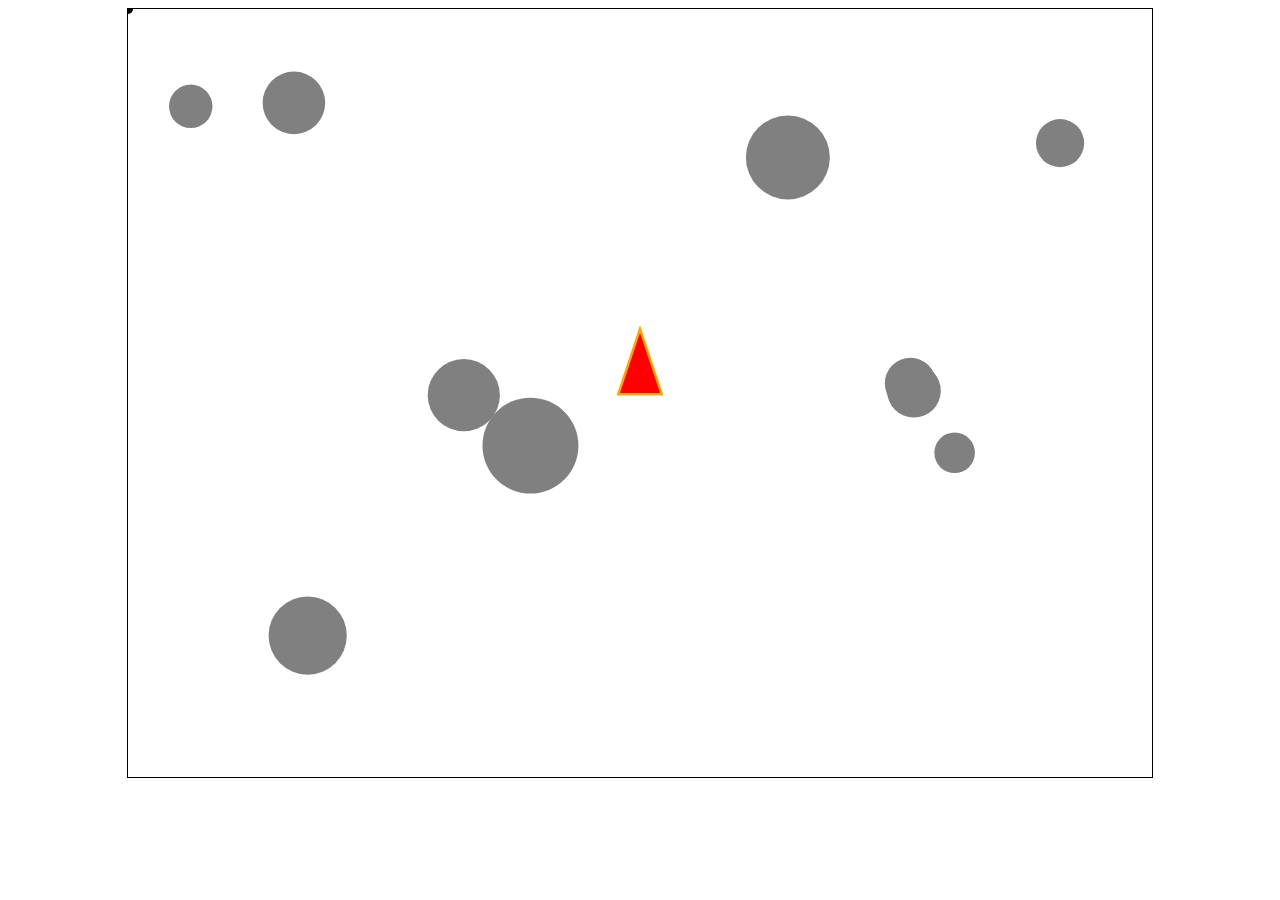
==== a8-kristen-foong/a8-kristen-foong.html @ a1a25b41 "assn 8" ====
<!DOCTYPE html>
<html>
<head>
	<title>Week 9 Demo</title>

	<style type="text/css">
		canvas
		{
			border:1px solid black;
		}
	</style>

</head>
<body>

<center>
	<canvas id="demoCanvas" width="1024" height="768"></canvas>
</center>

<script type="text/javascript">

	var ANGLE = 0;
	var LIVES = 3;
	var LEFT = false;
	var UP = false;
	var RIGHT = false;
	var DOWN = false;
	var SPACE = false;
	var MOUSE_X;
	var MOUSE_Y;
	var ANGLE;

	function Ship(x,y,vx,vy,r){
		this.x = x;
		this.y = y;
		this.vx = vx;
		this.vy = vy;
		this.r = r;
		this.render = function(context){
			context.save();
			context.fillStyle = "red";
			context.strokeStyle = "orange";
			context.lineWidth = 5;
			context.translate(this.x, this.y);
			context.rotate(rotation(this.x,this.y - this.r*3,MOUSE_X, MOUSE_Y)*(Math.PI/180));
			context.beginPath();
			context.moveTo(0,0-this.r*3);
			context.lineTo(this.r, 0);
			context.lineTo(0-this.r,0);
			context.closePath();
			context.stroke();
			context.fill();
			context.restore();
		}
		this.move = function() {
			this.x += this.vx;
		}
	}

	function Missile(x,y,vx,vy,r){
		this.x = x;
		this.y = y;
		this.vx = vx;
		this.vy = vy;
		this.r = r;
		this.render = function(context){
			context.fillStyle = "black";
			context.beginPath();
			context.arc(this.x, this.y, this.r, 0, 2*Math.PI);
			context.fill();
		}
		this.move = function() {
			this.x += this.vx;
			this.y += this.vy;
		}
	}

	function Asteroid(x,y,vx,vy,r){
		this.x = x;
		this.y = y;
		this.vx = vx;
		this.vy = vy;
		this.r = r;
		this.render = function(context){
			context.fillStyle = "grey";
			context.beginPath();
			context.arc(this.x, this.y, this.r, 0, 2*Math.PI);
			context.fill();
		}
		this.move = function() {
			this.x += this.vx;
			this.y += this.vy;
		}
	}

	// Distance between two objects, used for collisions
	function distance(x1, y1, x2, y2) {
		// Calculate Euclidean distance
		var dist = Math.sqrt(Math.pow(x1-x2,2)+Math.pow(y1-y2,2));
		return dist;
	}

	function rotation(x1, y1, x2, y2){
		var angle = Math.atan2(x2-x1, -(y2-y1))*(180/Math.PI);
		return angle;
	}

	function createAsteroid(arr, canvas) {
		arr.push(new Asteroid(
			Math.random()*(canvas.width-60) +30,
			Math.random()*(canvas.height-120) +60,
			Math.random()*2-1,
			Math.random()*2-1,
			Math.random()*30 + 20
		));
	}

	function wrapScreen(ship, canvas){
		if(ship.x < 0 - ship.r){
			ship.x = canvas.width + ship.r;
		}
		if(ship.x > canvas.width + ship.r){
			ship.x = 0 - ship.r;
		}
		if(ship.y < 0 - ship.y - ship.r){
			ship.y = canvas.height;
		}
		if(ship.y > canvas.height + ship.r){
			ship.y = 0;
		}
	}

	window.onload = function()
	{
    // Create canvas and context
		var canvas = document.getElementById("demoCanvas");
		var context = canvas.getContext("2d");

    // Event listeners/handlers
    document.addEventListener("keydown", function(event){
			if(event.keyCode == 65){
				LEFT = true;
			}
			if(event.keyCode == 87){
				UP = true;
			}
			if(event.keyCode == 68){
				RIGHT = true;
			}
			if(event.keyCode == 83){
				DOWN = true;
			}
			if(event.keyCode == 32){
				SPACE = true;
			}
    });

    document.addEventListener("keyup", function(event){
			if(event.keyCode == 65){
				LEFT = false;
			}
			if(event.keyCode == 87){
				UP = false;
			}
			if(event.keyCode == 68){
				RIGHT = false;
			}
			if(event.keyCode == 83){
				DOWN = false;
			}
			if(event.keyCode == 32){
				SPACE = false;
			}
    });

		document.addEventListener("mousemove", function(event){
			MOUSE_X = event.clientX;
			MOUSE_Y = event.clientY;
		});

		var numAsteroid = 10;
		var asterArr = [];
		for(let i = 0; i < numAsteroid; i++){
			createAsteroid(asterArr,canvas);
		}

		var ship = new Ship(
			canvas.width/2,
			canvas.height/2,
			0,
			0,
			20
		);

		var missile = new Missile(
			0,
			0,
			5,
			5,
			5
		);

		main();

		function main()
		{
			startGame();
		}

		function startGame()
		{
			updateGame();
			window.requestAnimationFrame(drawGame);
		}

		function updateGame()
		{
			if(UP == true){
				ship.y -= 2;
			}
			if(DOWN == true){
				ship.y += 2;
			}
			if(LEFT == true){
				ship.x -= 2;
			}
			if(RIGHT == true){
				ship.x += 2;
			}
			if(SPACE == true){
				missile.x = ship.x;
				missile.y = ship.y;
				missile.move();
			}

			//wrap screen
			wrapScreen(ship,canvas);

			for(let i = 0; i < numAsteroid; i++){
					var curr = asterArr[i];
					curr.move();
					for(let j = 0; j < i; j++){
						var getDist = distance(ship.x, ship.y, curr.x, curr.y);
						if(getDist < (ship.r + curr.r)) {
							ship.x = canvas.width/2;
							ship.y = canvas.height/2;
							asterArr.splice(i,1);
							if(asterArr.length < numAsteroid){
								createAsteroid(asterArr,canvas);
							}
						}
					}
					if(curr.x < 0 - curr.r){
						curr.x = canvas.width + curr.r;
					}
					if(curr.x > canvas.width + curr.r){
						curr.x = 0 - curr.r;
					}
					if(curr.y < 0 - curr.y - curr.r){
						curr.y = canvas.height + curr.r;
					}
					if(curr.y > canvas.height + curr.r){
						curr.y = 0 - curr.r;
					}
			}


			// CHANGE THE NUMBER OF MILLISECONDS TO ADJUST FRAME RATE
			window.setTimeout(updateGame, 10);
		}

		function drawGame()
		{
			context.clearRect(0,0,canvas.width,canvas.height);

			ship.render(context);
			missile.render(context);

			for(let i = 0; i < numAsteroid; i++){
				asterArr[i].render(context);
			}

			window.requestAnimationFrame(drawGame);
		}
	}// end window.onload

</script>

</body>
</html>
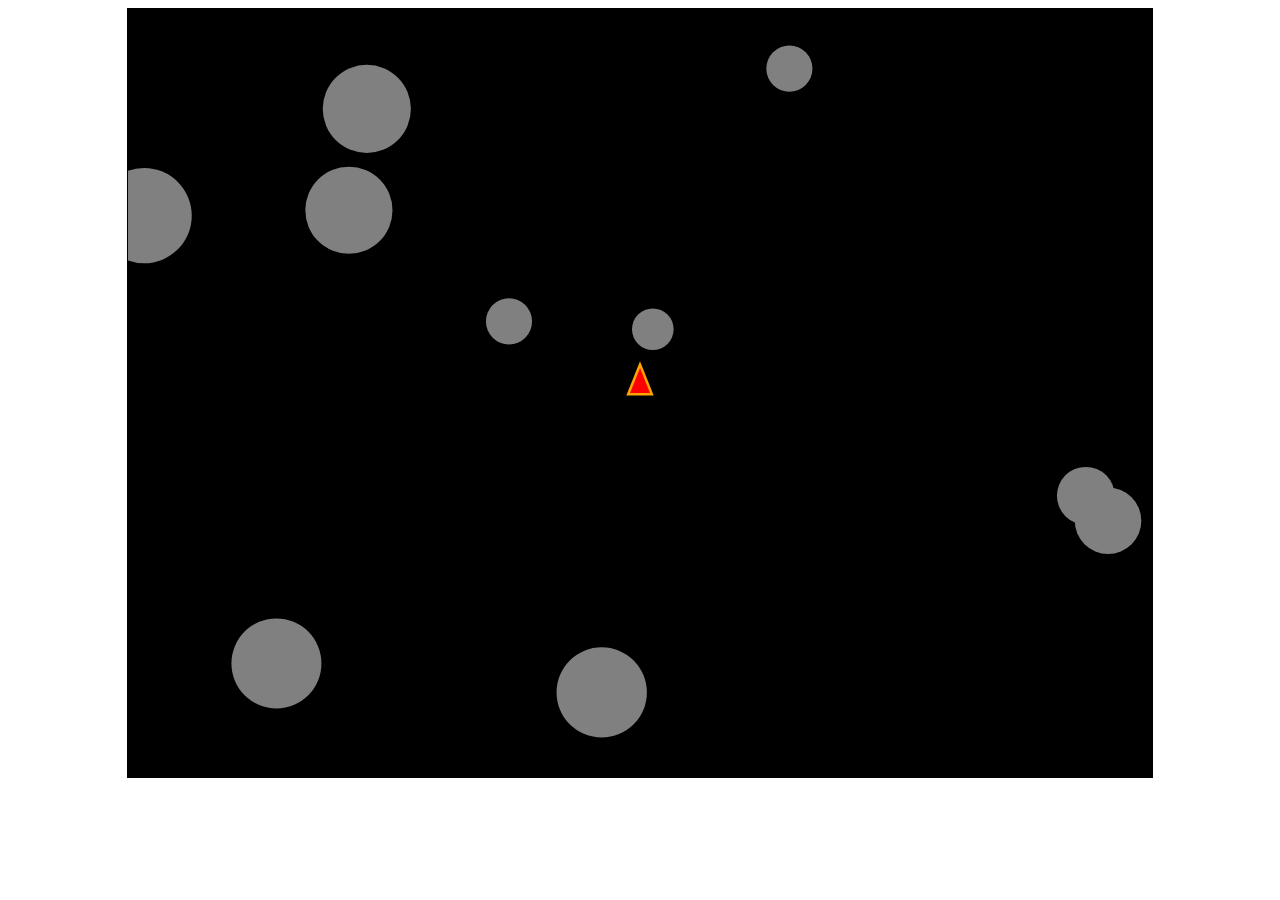
==== commit 131ce717: "sturff got tdone" ====
--- a/a8-kristen-foong/a8-kristen-foong.html
+++ b/a8-kristen-foong/a8-kristen-foong.html
@@ -29,6 +29,9 @@
 	var MOUSE_X;
 	var MOUSE_Y;
 	var ANGLE;
+	var currMiss = 0;
+	var countDown = 0;
+	var SCORE = 0;
 
 	function Ship(x,y,vx,vy,r){
 		this.x = x;
@@ -42,18 +45,15 @@
 			context.strokeStyle = "orange";
 			context.lineWidth = 5;
 			context.translate(this.x, this.y);
-			context.rotate(rotation(this.x,this.y - this.r*3,MOUSE_X, MOUSE_Y)*(Math.PI/180));
+			context.rotate(rotation(this.x,this.y,MOUSE_X, MOUSE_Y));
 			context.beginPath();
-			context.moveTo(0,0-this.r*3);
+			context.moveTo(0,0-this.r*2.5);
 			context.lineTo(this.r, 0);
 			context.lineTo(0-this.r,0);
 			context.closePath();
 			context.stroke();
 			context.fill();
 			context.restore();
-		}
-		this.move = function() {
-			this.x += this.vx;
 		}
 	}
 
@@ -64,10 +64,12 @@
 		this.vy = vy;
 		this.r = r;
 		this.render = function(context){
-			context.fillStyle = "black";
+			context.fillStyle = "white";
+			context.save();
 			context.beginPath();
 			context.arc(this.x, this.y, this.r, 0, 2*Math.PI);
 			context.fill();
+			context.restore();
 		}
 		this.move = function() {
 			this.x += this.vx;
@@ -101,7 +103,7 @@
 	}
 
 	function rotation(x1, y1, x2, y2){
-		var angle = Math.atan2(x2-x1, -(y2-y1))*(180/Math.PI);
+		var angle = Math.atan2((y2-y1),x2-x1) + Math.PI/2;
 		return angle;
 	}
 
@@ -115,6 +117,16 @@
 		));
 	}
 
+	function createMissile(arr, canvas){
+		arr.push(new Missile(
+			-100,
+			-100,
+			0,
+			0,
+			3
+		));
+	}
+
 	function wrapScreen(ship, canvas){
 		if(ship.x < 0 - ship.r){
 			ship.x = canvas.width + ship.r;
@@ -174,8 +186,8 @@
     });
 
 		document.addEventListener("mousemove", function(event){
-			MOUSE_X = event.clientX;
-			MOUSE_Y = event.clientY;
+			MOUSE_X = event.offsetX;
+			MOUSE_Y = event.offsetY;
 		});
 
 		var numAsteroid = 10;
@@ -189,16 +201,14 @@
 			canvas.height/2,
 			0,
 			0,
-			20
+			10
 		);
 
-		var missile = new Missile(
-			0,
-			0,
-			5,
-			5,
-			5
-		);
+		var numMissile = 100;
+		var missArr = [];
+		for(let i = 0; i < numMissile; i++){
+			createMissile(missArr,canvas);
+		}
 
 		main();
 
@@ -227,41 +237,66 @@
 			if(RIGHT == true){
 				ship.x += 2;
 			}
-			if(SPACE == true){
+			if(SPACE == true && countDown <= 0){
+				countDown = 20;
+				var missileSpeed = 5;
+				var direction = rotation(ship.x,ship.y,MOUSE_X, MOUSE_Y) - Math.PI/2;
+				var missile = missArr[currMiss];
 				missile.x = ship.x;
 				missile.y = ship.y;
-				missile.move();
-			}
+				missile.vx = Math.cos(direction)*missileSpeed;
+				missile.vy = Math.sin(direction)*missileSpeed;
+				currMiss++;
+				if(currMiss >= missArr.length){
+					currMiss = 0;
+				}
+			}
+			countDown--;
 
 			//wrap screen
 			wrapScreen(ship,canvas);
 
 			for(let i = 0; i < numAsteroid; i++){
-					var curr = asterArr[i];
-					curr.move();
-					for(let j = 0; j < i; j++){
-						var getDist = distance(ship.x, ship.y, curr.x, curr.y);
-						if(getDist < (ship.r + curr.r)) {
-							ship.x = canvas.width/2;
-							ship.y = canvas.height/2;
-							asterArr.splice(i,1);
-							if(asterArr.length < numAsteroid){
-								createAsteroid(asterArr,canvas);
-							}
+				var curr = asterArr[i];
+				curr.move();
+				for(let d = 0; d < numMissile; d++){
+					var miss = missArr[d];
+					var getDist = distance(miss.x, miss.y, curr.x, curr.y);
+					if(getDist < (miss.r) + curr.r){
+						missArr.splice(d,1);
+						createMissile(missArr,canvas);
+						asterArr.splice(i,1);
+						createAsteroid(asterArr,canvas);
+					}
+				}
+				for(let j = 0; j < i; j++){
+					var getDist = distance(ship.x, ship.y, curr.x, curr.y);
+					if(getDist < (ship.r + curr.r)) {
+						ship.x = canvas.width/2;
+						ship.y = canvas.height/2;
+						asterArr.splice(i,1);
+						if(asterArr.length < numAsteroid){
+							createAsteroid(asterArr,canvas);
 						}
 					}
-					if(curr.x < 0 - curr.r){
-						curr.x = canvas.width + curr.r;
-					}
-					if(curr.x > canvas.width + curr.r){
-						curr.x = 0 - curr.r;
-					}
-					if(curr.y < 0 - curr.y - curr.r){
-						curr.y = canvas.height + curr.r;
-					}
-					if(curr.y > canvas.height + curr.r){
-						curr.y = 0 - curr.r;
-					}
+				}
+				if(curr.x < 0 - curr.r){
+					curr.x = canvas.width + curr.r;
+				}
+				if(curr.x > canvas.width + curr.r){
+					curr.x = 0 - curr.r;
+				}
+				if(curr.y < 0 - curr.y - curr.r){
+					curr.y = canvas.height + curr.r;
+				}
+				if(curr.y > canvas.height + curr.r){
+					curr.y = 0 - curr.r;
+				}
+			}
+
+			for(let i = 0; i < numMissile; i++){
+				var curr =  missArr[i];
+				curr.move();
 			}
 
 
@@ -272,14 +307,20 @@
 		function drawGame()
 		{
 			context.clearRect(0,0,canvas.width,canvas.height);
+			context.fillStyle="black";
+			context.fillRect(0,0,canvas.width,canvas.height);
+			context.fillStyle="white";
 
 			ship.render(context);
-			missile.render(context);
 
 			for(let i = 0; i < numAsteroid; i++){
 				asterArr[i].render(context);
 			}
 
+			for(let i = 0; i < numMissile; i++){
+				missArr[i].render(context);
+			}
+
 			window.requestAnimationFrame(drawGame);
 		}
 	}// end window.onload
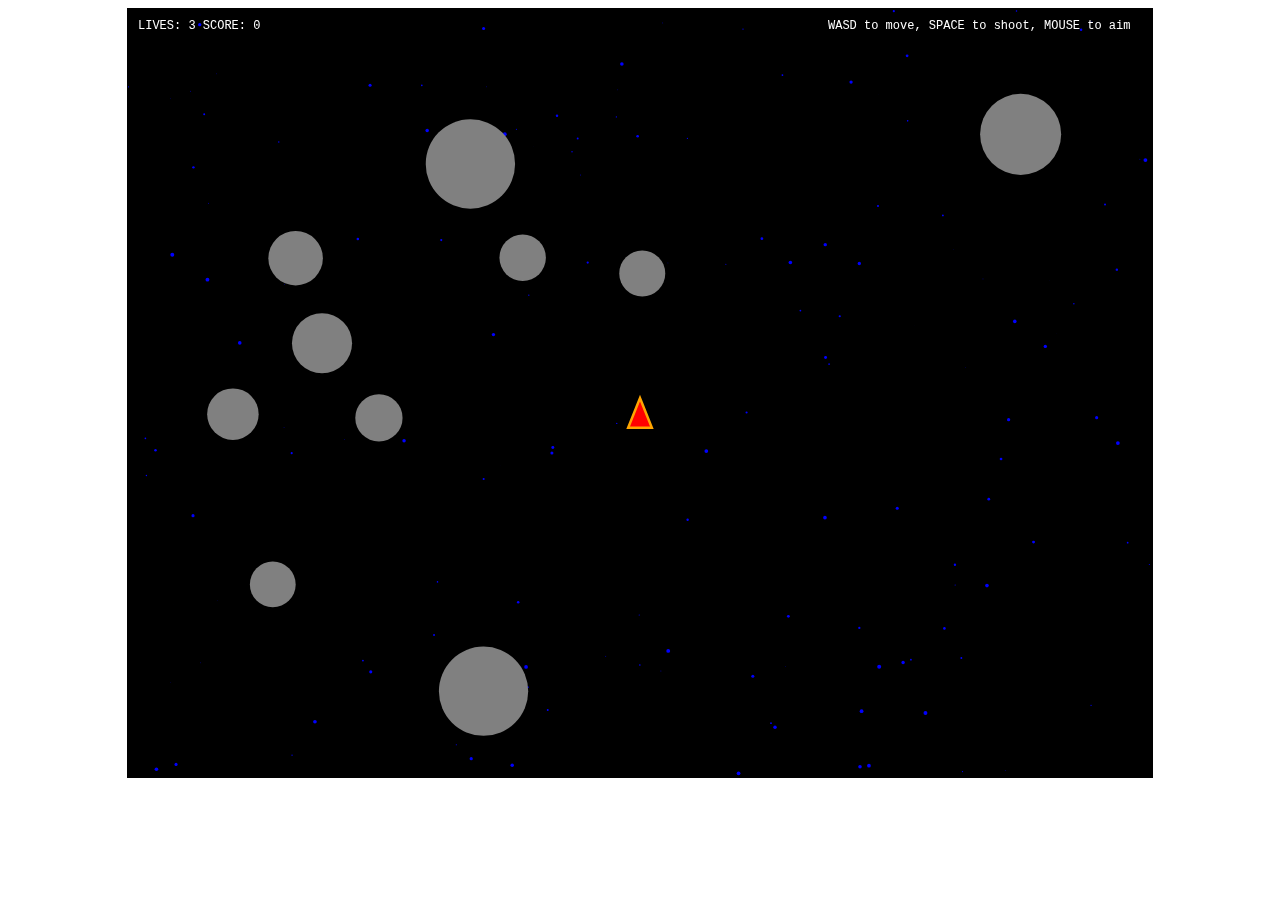
==== commit 386d8c19: "stars + added "accceleeration"" ====
--- a/a8-kristen-foong/a8-kristen-foong.html
+++ b/a8-kristen-foong/a8-kristen-foong.html
@@ -1,7 +1,7 @@
 <!DOCTYPE html>
 <html>
 <head>
-	<title>Week 9 Demo</title>
+	<title>Assignment 8</title>
 
 	<style type="text/css">
 		canvas
@@ -55,6 +55,9 @@
 			context.fill();
 			context.restore();
 		}
+		this.move = function(){
+			this.y += 0.5;
+		}
 	}
 
 	function Missile(x,y,vx,vy,r){
@@ -90,7 +93,25 @@
 			context.fill();
 		}
 		this.move = function() {
+			this.vy += 0.001;
 			this.x += this.vx;
+			this.y += this.vy;
+		}
+	}
+
+	function Star(x,y,vy,r){
+		this.x = x;
+		this.y = y;
+		this.vy = vy;
+		this.r = r;
+		this.render = function(context){
+			context.fillStyle = "blue";
+			context.beginPath();
+			context.arc(this.x, this.y, this.r, 0, 2*Math.PI);
+			context.fill();
+		}
+		this.move = function(){
+			this.vy += 0.0005;
 			this.y += this.vy;
 		}
 	}
@@ -117,6 +138,15 @@
 		));
 	}
 
+	function createStar(arr, canvas){
+		arr.push(new Star(
+			Math.random()*canvas.width,
+			Math.random()*canvas.height,
+			0,
+			Math.random()*2
+		));
+	}
+
 	function createMissile(arr, canvas){
 		arr.push(new Missile(
 			-100,
@@ -190,6 +220,12 @@
 			MOUSE_Y = event.offsetY;
 		});
 
+		var numStar = 150;
+		var starArr = [];
+		for(let i = 0; i < numStar; i++){
+			createStar(starArr, canvas);
+		}
+
 		var numAsteroid = 10;
 		var asterArr = [];
 		for(let i = 0; i < numAsteroid; i++){
@@ -225,6 +261,7 @@
 
 		function updateGame()
 		{
+			ship.move();
 			if(UP == true){
 				ship.y -= 2;
 			}
@@ -253,6 +290,12 @@
 			}
 			countDown--;
 
+			for(let i = 0; i < numStar; i++){
+				var curr = starArr[i];
+				curr.move();
+				wrapScreen(curr,canvas);
+			}
+
 			//wrap screen
 			wrapScreen(ship,canvas);
 
@@ -267,11 +310,16 @@
 						createMissile(missArr,canvas);
 						asterArr.splice(i,1);
 						createAsteroid(asterArr,canvas);
+						SCORE++;
+						if(SCORE%100 == 0 && SCORE!=0){
+							LIVES = LIVES+1;
+						}
 					}
 				}
 				for(let j = 0; j < i; j++){
 					var getDist = distance(ship.x, ship.y, curr.x, curr.y);
 					if(getDist < (ship.r + curr.r)) {
+						LIVES = LIVES-1;
 						ship.x = canvas.width/2;
 						ship.y = canvas.height/2;
 						asterArr.splice(i,1);
@@ -280,18 +328,7 @@
 						}
 					}
 				}
-				if(curr.x < 0 - curr.r){
-					curr.x = canvas.width + curr.r;
-				}
-				if(curr.x > canvas.width + curr.r){
-					curr.x = 0 - curr.r;
-				}
-				if(curr.y < 0 - curr.y - curr.r){
-					curr.y = canvas.height + curr.r;
-				}
-				if(curr.y > canvas.height + curr.r){
-					curr.y = 0 - curr.r;
-				}
+				wrapScreen(curr,canvas);
 			}
 
 			for(let i = 0; i < numMissile; i++){
@@ -311,6 +348,14 @@
 			context.fillRect(0,0,canvas.width,canvas.height);
 			context.fillStyle="white";
 
+			context.font = "12px Courier";
+			context.fillText("LIVES: " + LIVES + " SCORE: "+ SCORE,10,20);
+			context.fillText("WASD to move, SPACE to shoot, MOUSE to aim", 700,20);
+
+			for(let i = 0; i < numStar; i++){
+				starArr[i].render(context);
+			}
+
 			ship.render(context);
 
 			for(let i = 0; i < numAsteroid; i++){
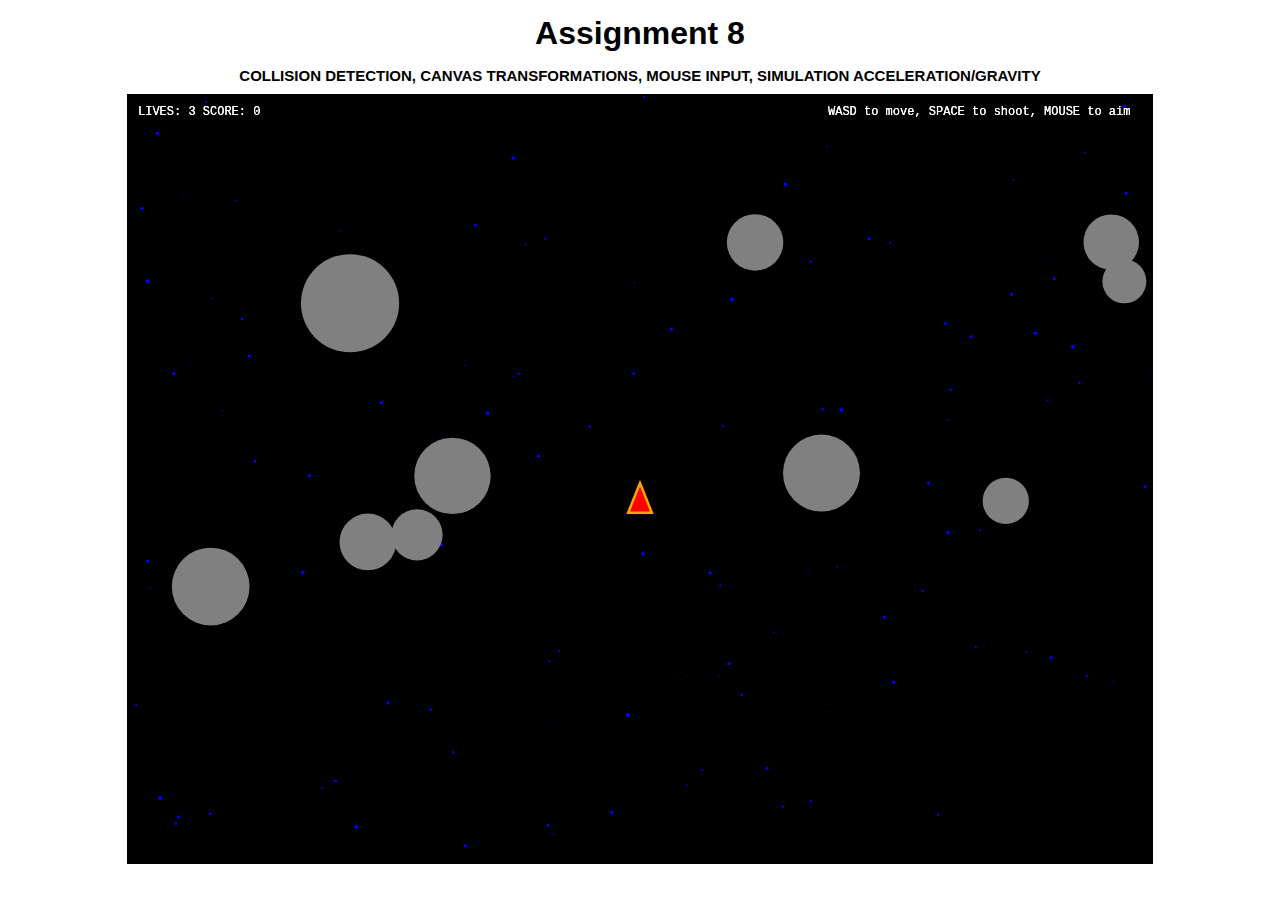
==== commit 660d3b18: "final touches" ====
--- a/a8-kristen-foong/a8-kristen-foong.html
+++ b/a8-kristen-foong/a8-kristen-foong.html
@@ -8,11 +8,24 @@
 		{
 			border:1px solid black;
 		}
+		h1 {
+			text-align:center;
+			font-family:Arial;
+			margin:15px;
+		}
+		h3 {
+			text-align:center;
+			text-transform:uppercase;
+			font-family:Arial;
+			font-size:15px;
+			margin:10px auto;
+		}
 	</style>
 
 </head>
 <body>
-
+<h1>Assignment 8</h1>
+<h3>Collision detection, canvas transformations, mouse input, simulation acceleration/gravity</h3>
 <center>
 	<canvas id="demoCanvas" width="1024" height="768"></canvas>
 </center>
@@ -366,6 +379,10 @@
 				missArr[i].render(context);
 			}
 
+			context.font = "12px Courier";
+			context.fillText("LIVES: " + LIVES + " SCORE: "+ SCORE,10,20);
+			context.fillText("WASD to move, SPACE to shoot, MOUSE to aim", 700,20);
+
 			window.requestAnimationFrame(drawGame);
 		}
 	}// end window.onload
